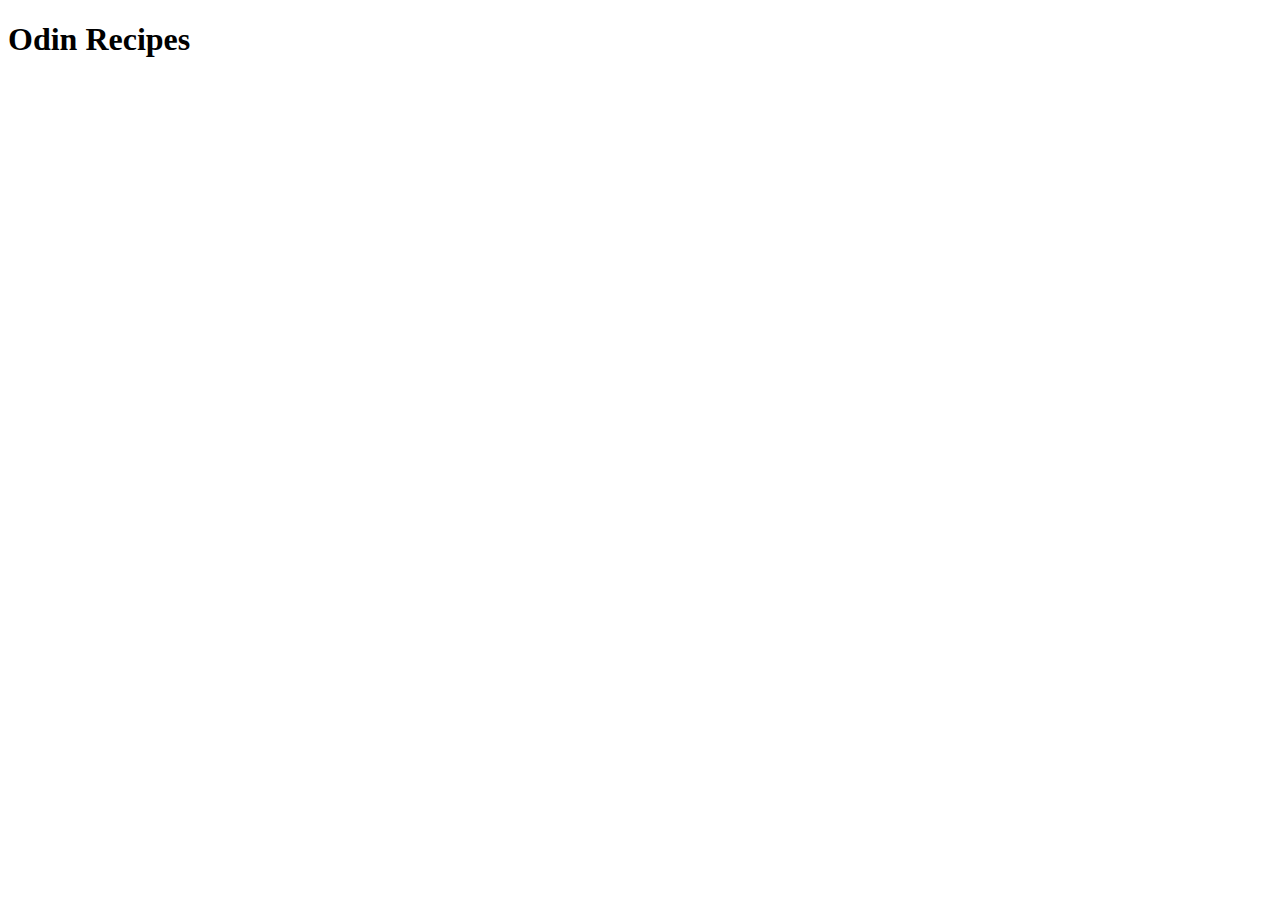
==== index.html @ dd9be79d "added index.html" ====
<!DOCTYPE html>
<html lang="en">
<head>
    <meta charset="UTF-8">
    <meta name="viewport" content="width=device-width, initial-scale=1.0">
    <title>Document</title>
</head>
<body>
    <h1>Odin Recipes</h1>
</body>
</html>
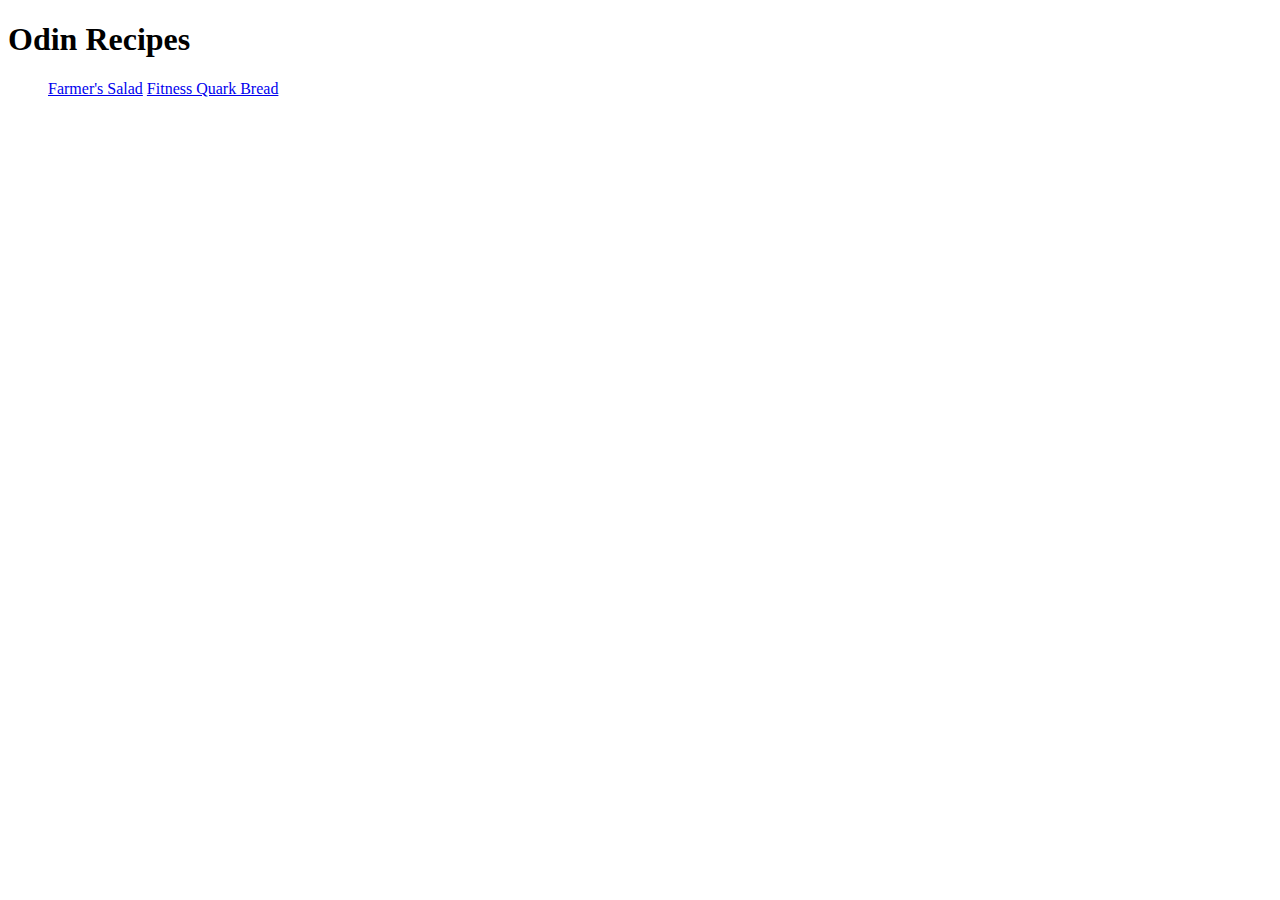
==== commit 9b0d57a7: "added Fitness Quark Bread recipe" ====
--- a/index.html
+++ b/index.html
@@ -7,5 +7,9 @@
 </head>
 <body>
     <h1>Odin Recipes</h1>
+    <ul>
+        <a href="recipes/farmerSalad.html">Farmer's Salad</a>
+        <a href="recipes/quarkBread.html">Fitness Quark Bread</a>
+    </ul>
 </body>
 </html>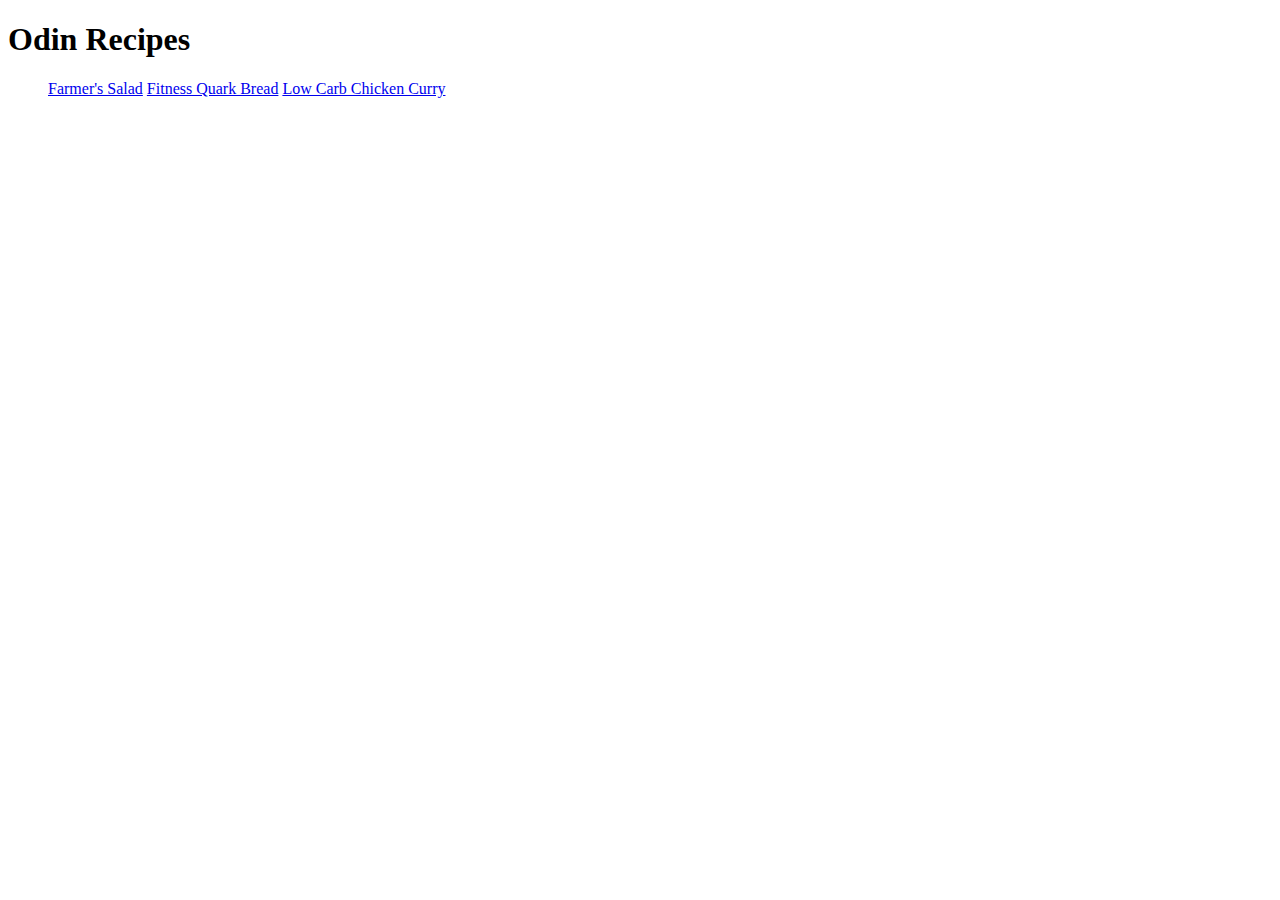
==== commit 137e1aac: "added recipe for Low Carb Chicken Curry" ====
--- a/index.html
+++ b/index.html
@@ -10,6 +10,7 @@
     <ul>
         <a href="recipes/farmerSalad.html">Farmer's Salad</a>
         <a href="recipes/quarkBread.html">Fitness Quark Bread</a>
+        <a href="recipes/lowCarbChickenCurry.html">Low Carb Chicken Curry</a>
     </ul>
 </body>
 </html>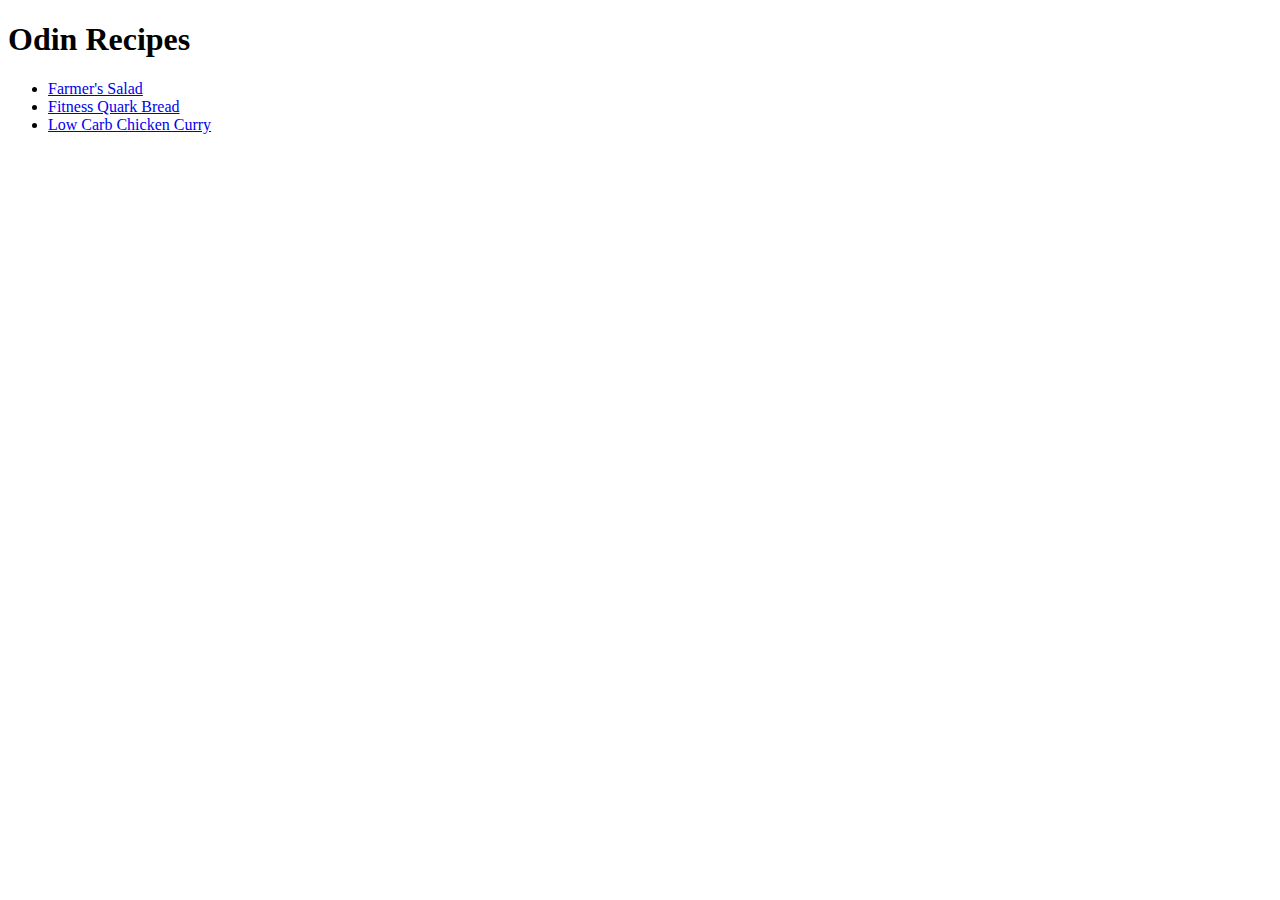
==== commit 4000dc1b: "fixed list on index.html" ====
--- a/index.html
+++ b/index.html
@@ -8,9 +8,9 @@
 <body>
     <h1>Odin Recipes</h1>
     <ul>
-        <a href="recipes/farmerSalad.html">Farmer's Salad</a>
-        <a href="recipes/quarkBread.html">Fitness Quark Bread</a>
-        <a href="recipes/lowCarbChickenCurry.html">Low Carb Chicken Curry</a>
+        <li><a href="recipes/farmerSalad.html">Farmer's Salad</a></li>
+        <li><a href="recipes/quarkBread.html">Fitness Quark Bread</a></li>
+        <li><a href="recipes/lowCarbChickenCurry.html">Low Carb Chicken Curry</a></li>
     </ul>
 </body>
 </html>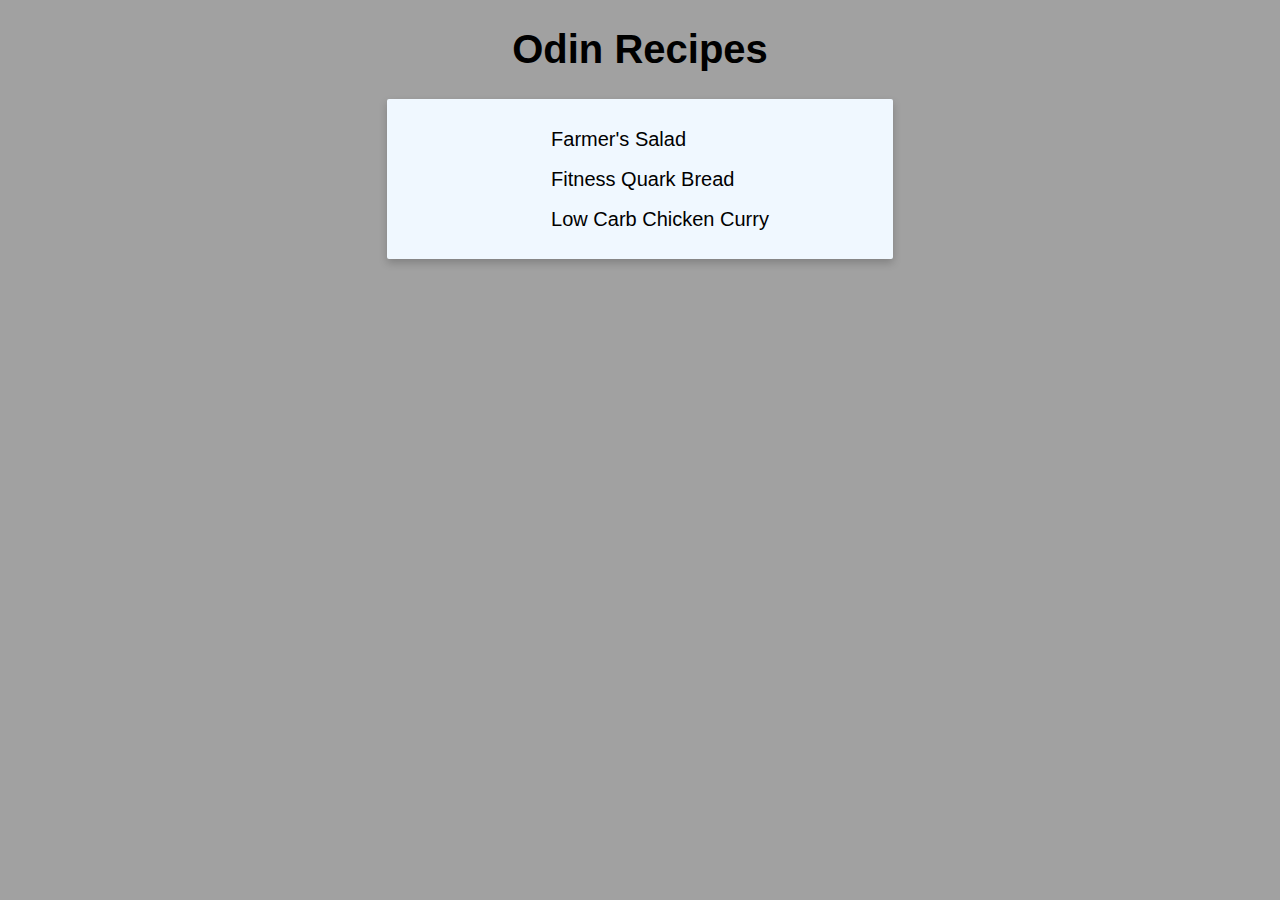
==== commit 8c1accad: "added styles to recipe pages" ====
--- a/index.html
+++ b/index.html
@@ -4,13 +4,16 @@
     <meta charset="UTF-8">
     <meta name="viewport" content="width=device-width, initial-scale=1.0">
     <title>Document</title>
+    <link rel="stylesheet" href="styles.css">
 </head>
 <body>
     <h1>Odin Recipes</h1>
-    <ul>
-        <li><a href="recipes/farmerSalad.html">Farmer's Salad</a></li>
-        <li><a href="recipes/quarkBread.html">Fitness Quark Bread</a></li>
-        <li><a href="recipes/lowCarbChickenCurry.html">Low Carb Chicken Curry</a></li>
-    </ul>
+    <div class="list-wrapper">
+        <ul id="recipe-list">
+            <li><a href="recipes/farmerSalad.html">Farmer's Salad</a></li>
+            <li><a href="recipes/quarkBread.html">Fitness Quark Bread</a></li>
+            <li><a href="recipes/lowCarbChickenCurry.html">Low Carb Chicken Curry</a></li>
+        </ul>
+    </div>  
 </body>
 </html>--- a/styles.css
+++ b/styles.css
@@ -0,0 +1,50 @@
+* {
+    background-color: rgb(161, 161, 161);
+    font-family: Verdana, sans-serif;
+}
+
+h1 {
+    font-size: 40px;
+    text-align: center;
+}
+
+.list-wrapper {
+    width: 40%;
+    height: 80%;
+    margin: auto;
+    display: flex;
+    justify-content: center;
+    border-radius: 2px;
+    box-shadow: 0 4px 8px 0 rgba(0,0,0,0.2);
+    transition: 0.3s;
+    background-color: aliceblue;
+}
+
+.list-wrapper:hover {
+    box-shadow: 0 8px 16px 0 rgba(0,0,0,0.2);
+}
+
+#recipe-list {
+    font-size: 20px;
+    background-color: aliceblue;
+    list-style: none;
+    line-height: 40px;
+}
+
+#recipe-list li {
+    font-size: 20px;
+    background-color: aliceblue;
+    list-style: none;
+}
+
+#recipe-list a {
+    text-decoration: none;
+    color: rgb(0, 0, 0);
+    background-color: aliceblue;
+    transition: 0.3s ease;
+}
+
+#recipe-list a:hover {
+    color: rgb(0, 204, 255);
+}
+
